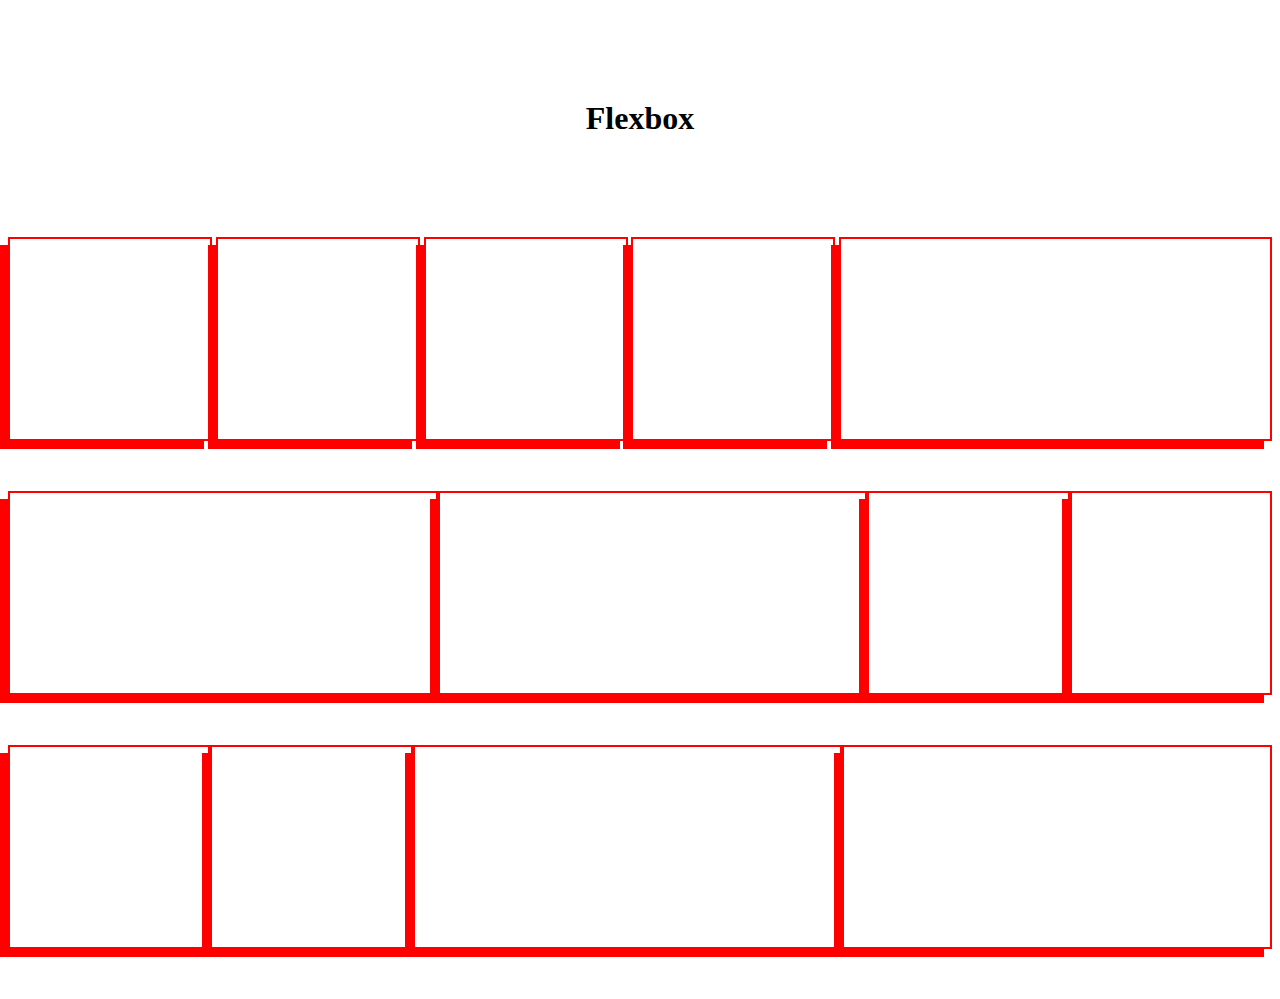
==== index.html @ 330cb213 "first commit" ====
<!DOCTYPE html>
<html lang="en">

<head>
    <meta charset="UTF-8">
    <meta http-equiv="X-UA-Compatible" content="IE=edge">
    <meta name="viewport" content="width=device-width, initial-scale=1.0">
    <link rel="stylesheet" type="text/css" href="style.css" />
    <title>Flex-box</title>

</head>

<body>
    <h1>Flexbox</h1>
    <div class='borda-principal'>
        <main class='container-01 '>
            <div class="caixa-pequena">
            </div>
            <div class="caixa-pequena">
            </div>
            <div class="caixa-pequena">
            </div>
            <div class="caixa-pequena">
            </div>
            <div class='caixa-grande'>
            </div>
        </main>
        <section class='container-02 '>
            <div class='caixa-grande'>
            </div>
            <div class='caixa-grande'>
            </div>
            <div class="caixa-pequena">
            </div>
            <div class="caixa-pequena">
            </div>
        </section>
        <section class='container-03 '>
            <div class="caixa-pequena">
            </div>
            <div class="caixa-pequena">
            </div>
            <div class='caixa-grande'>
            </div>
            <div class='caixa-grande'>
            </div>

        </section>
    </div>
</body>

</html>
---- style.css ----
h1 {
        text-align: center;
        margin-top: 100px;
        margin-bottom: 100px;
    }
    
    .caixa-pequena {
        width: 200px;
        height: 200px;
        border: solid 2px red;
        box-shadow: -8px 8px red;
    }
    
    .caixa-grande {
        width: 429px;
        height: 200px;
        border: solid 2px red;
        box-shadow: -8px 8px red;
    }
    
    .container-01 {
        display: flex;
        justify-content: space-between;
        margin-bottom: 50px;
        align-items: center;
    }
    
    .container-02 {
        display: flex;
        justify-content: space-between;
        margin-bottom: 50px;
    }
    
    .container-03 {
        display: flex;
        justify-content: space-between;
        margin-bottom: 50px;
    }
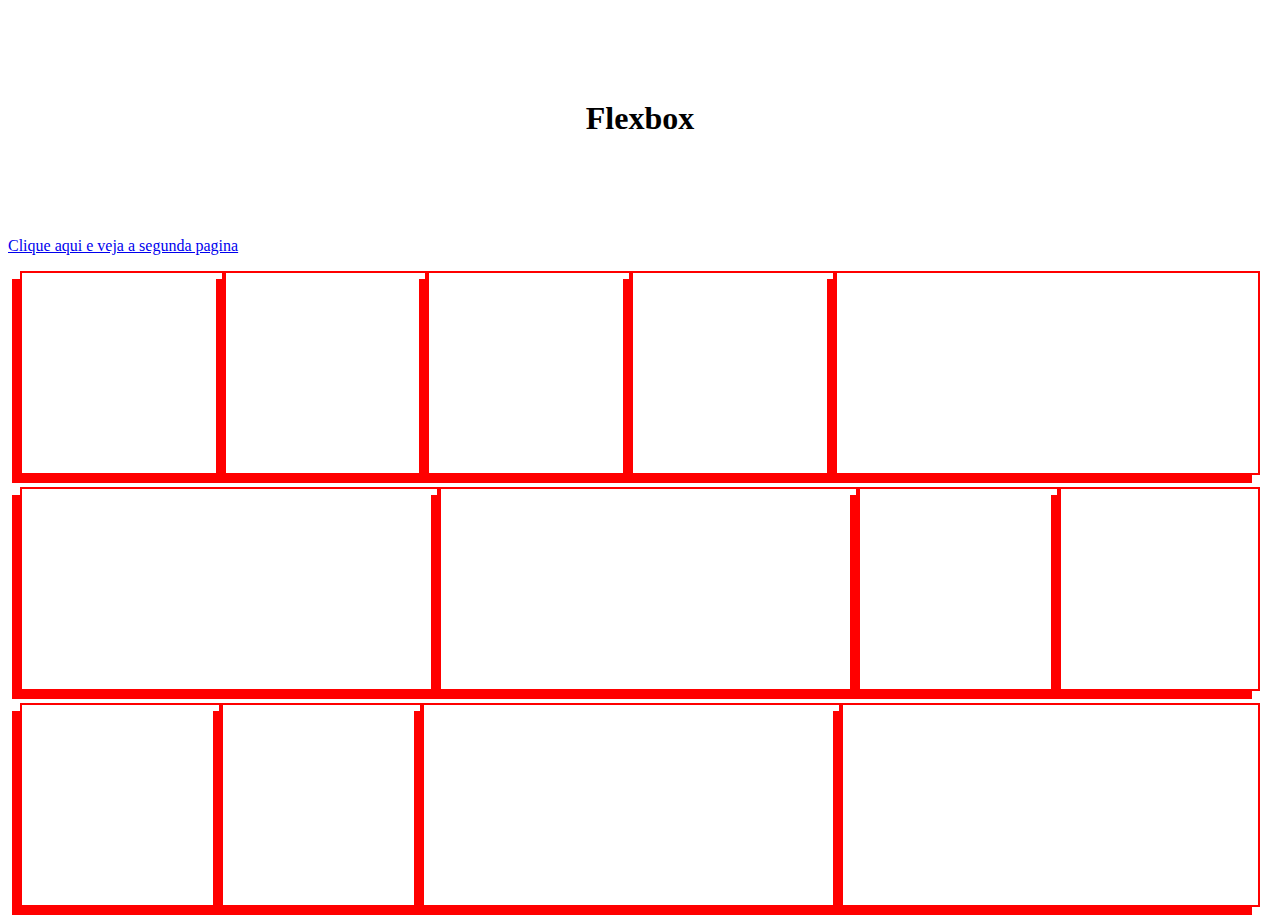
==== commit 1ed4c0c3: "2 pagina feita" ====
--- a/index.html
+++ b/index.html
@@ -12,41 +12,41 @@
 
 <body>
     <h1>Flexbox</h1>
-    <div class='borda-principal'>
-        <main class='container-01 '>
-            <div class="caixa-pequena">
-            </div>
-            <div class="caixa-pequena">
-            </div>
-            <div class="caixa-pequena">
-            </div>
-            <div class="caixa-pequena">
-            </div>
-            <div class='caixa-grande'>
-            </div>
-        </main>
-        <section class='container-02 '>
-            <div class='caixa-grande'>
-            </div>
-            <div class='caixa-grande'>
-            </div>
-            <div class="caixa-pequena">
-            </div>
-            <div class="caixa-pequena">
-            </div>
-        </section>
-        <section class='container-03 '>
-            <div class="caixa-pequena">
-            </div>
-            <div class="caixa-pequena">
-            </div>
-            <div class='caixa-grande'>
-            </div>
-            <div class='caixa-grande'>
-            </div>
+    <P><a href="pagina2.html">Clique aqui e veja a segunda pagina</a></P>
 
-        </section>
-    </div>
+    <main class='container-01 '>
+        <div class="caixa-pequena">
+        </div>
+        <div class="caixa-pequena">
+        </div>
+        <div class="caixa-pequena">
+        </div>
+        <div class="caixa-pequena">
+        </div>
+        <div class='caixa-grande'>
+        </div>
+    </main>
+    <section class='container-02 '>
+        <div class='caixa-grande'>
+        </div>
+        <div class='caixa-grande'>
+        </div>
+        <div class="caixa-pequena">
+        </div>
+        <div class="caixa-pequena">
+        </div>
+    </section>
+    <section class='container-03 '>
+        <div class="caixa-pequena">
+        </div>
+        <div class="caixa-pequena">
+        </div>
+        <div class='caixa-grande'>
+        </div>
+        <div class='caixa-grande'>
+        </div>
+    </section>
+
 </body>
 
 </html>--- a/style.css
+++ b/style.css
@@ -1,38 +1,102 @@
-    h1 {
-        text-align: center;
-        margin-top: 100px;
-        margin-bottom: 100px;
-    }
-    
-    .caixa-pequena {
-        width: 200px;
-        height: 200px;
-        border: solid 2px red;
-        box-shadow: -8px 8px red;
-    }
-    
-    .caixa-grande {
-        width: 429px;
-        height: 200px;
-        border: solid 2px red;
-        box-shadow: -8px 8px red;
-    }
-    
-    .container-01 {
-        display: flex;
-        justify-content: space-between;
-        margin-bottom: 50px;
-        align-items: center;
-    }
-    
-    .container-02 {
-        display: flex;
-        justify-content: space-between;
-        margin-bottom: 50px;
-    }
-    
-    .container-03 {
-        display: flex;
-        justify-content: space-between;
-        margin-bottom: 50px;
-    }+h1 {
+    text-align: center;
+    margin-top: 100px;
+    margin-bottom: 100px;
+}
+
+.caixa-pequena {
+    width: 200px;
+    height: 200px;
+    border: solid 2px red;
+    box-shadow: -8px 8px red;
+}
+
+.caixa-grande {
+    width: 422px;
+    height: 200px;
+    border: solid 2px red;
+    box-shadow: -8px 8px red;
+}
+
+.container-01 {
+    display: flex;
+    justify-content: space-between;
+    margin-bottom: 50px;
+    align-items: center;
+    margin: 12px
+}
+
+.container-02 {
+    display: flex;
+    justify-content: space-between;
+    margin-bottom: 50px;
+    align-items: center;
+    margin: 12px
+}
+
+.container-03 {
+    display: flex;
+    justify-content: space-between;
+    margin-bottom: 50px;
+    align-items: center;
+    margin: 12px
+}
+
+
+/* style 2 pagina*/
+
+.container-x {
+    display: flex;
+    justify-content: space-between;
+    margin-bottom: 50px;
+    align-items: center;
+    margin: 12px
+}
+
+.-a {
+    background-color: yellow;
+    height: 100px;
+    width: 100%;
+    margin-bottom: 20px;
+    margin-left: 12px;
+}
+
+.a {
+    background-color: yellow;
+    height: 100px;
+    width: 50%;
+    margin-bottom: 20px;
+    margin-left: 12px;
+}
+
+.b {
+    background-color: yellow;
+    height: 100px;
+    width: 33%;
+    margin-bottom: 20px;
+    margin-left: 12px;
+}
+
+.c {
+    background-color: yellow;
+    height: 100px;
+    width: 25%;
+    margin-bottom: 20px;
+    margin-left: 12px;
+}
+
+.d {
+    background-color: yellow;
+    height: 100px;
+    width: 25%;
+    margin-bottom: 20px;
+    margin-left: 12px;
+}
+
+.e {
+    background-color: yellow;
+    height: 100px;
+    width: 25%;
+    margin-bottom: 20px;
+    margin-left: 12px;
+}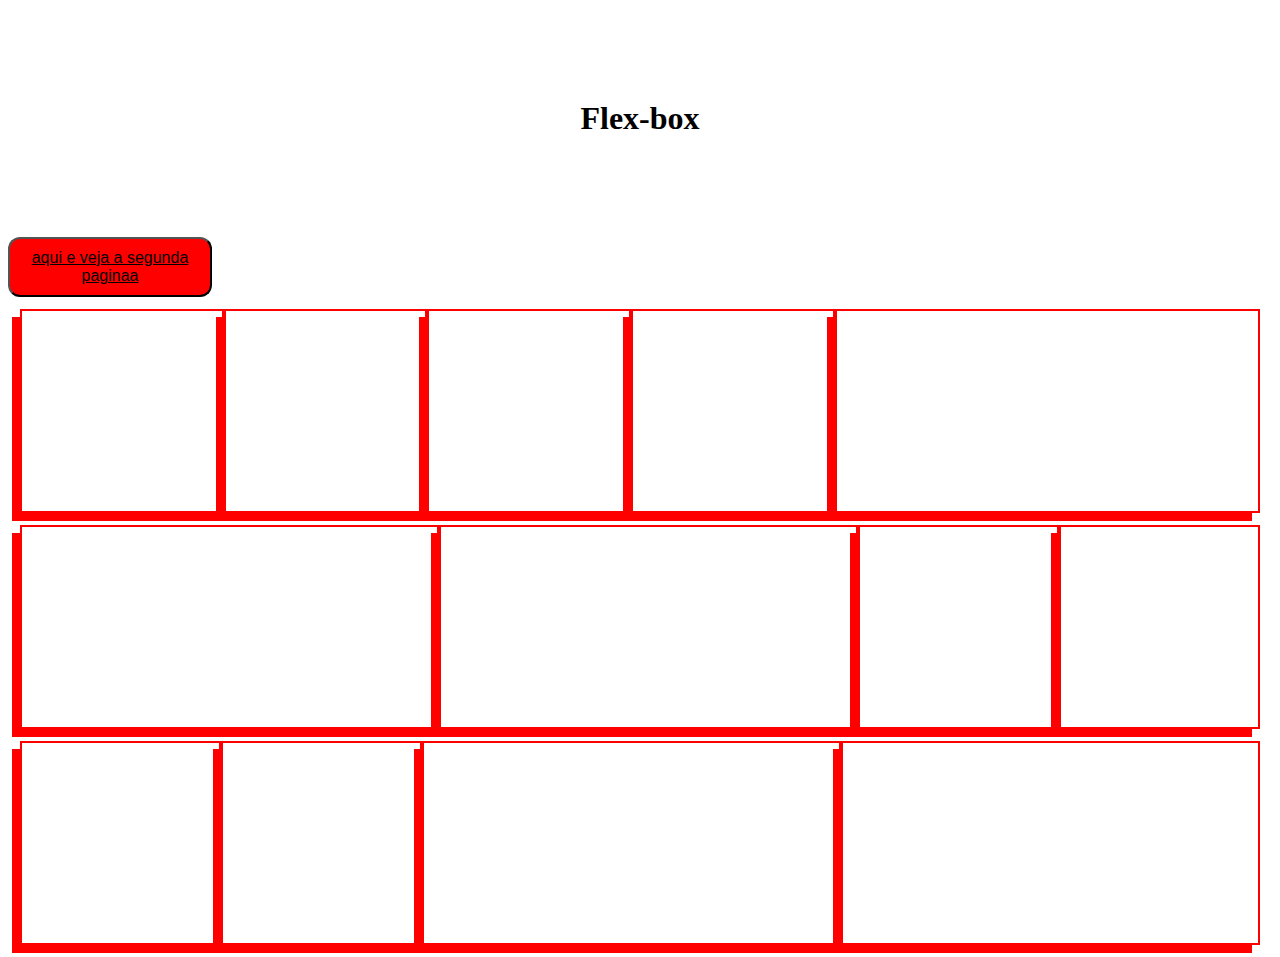
==== commit 1588dd26: "menu estilizados" ====
--- a/index.html
+++ b/index.html
@@ -11,8 +11,8 @@
 </head>
 
 <body>
-    <h1>Flexbox</h1>
-    <P><a href="pagina2.html">Clique aqui e veja a segunda pagina</a></P>
+    <h1>Flex-box</h1>
+    <button class='btn-1'><a href="pagina2.html"> aqui e veja a segunda paginaa</a></button>
 
     <main class='container-01 '>
         <div class="caixa-pequena">
@@ -26,6 +26,7 @@
         <div class='caixa-grande'>
         </div>
     </main>
+
     <section class='container-02 '>
         <div class='caixa-grande'>
         </div>
@@ -36,6 +37,7 @@
         <div class="caixa-pequena">
         </div>
     </section>
+
     <section class='container-03 '>
         <div class="caixa-pequena">
         </div>
--- a/style.css
+++ b/style.css
@@ -53,7 +53,7 @@
     margin: 12px
 }
 
-.-a {
+.a {
     background-color: yellow;
     height: 100px;
     width: 100%;
@@ -61,42 +61,22 @@
     margin-left: 12px;
 }
 
-.a {
-    background-color: yellow;
-    height: 100px;
-    width: 50%;
-    margin-bottom: 20px;
-    margin-left: 12px;
+.btn-1 {
+    height: 60px;
+    width: 204px;
+    background-color: red;
+    border-radius: 12px;
 }
 
-.b {
-    background-color: yellow;
-    height: 100px;
-    width: 33%;
-    margin-bottom: 20px;
-    margin-left: 12px;
+a {
+    color: black;
+    font-size: 16px;
 }
 
-.c {
+.btn-2 {
+    height: 60px;
+    width: 204px;
     background-color: yellow;
-    height: 100px;
-    width: 25%;
-    margin-bottom: 20px;
-    margin-left: 12px;
-}
-
-.d {
-    background-color: yellow;
-    height: 100px;
-    width: 25%;
-    margin-bottom: 20px;
-    margin-left: 12px;
-}
-
-.e {
-    background-color: yellow;
-    height: 100px;
-    width: 25%;
-    margin-bottom: 20px;
-    margin-left: 12px;
+    border-radius: 12px;
+    margin-left: 22px;
 }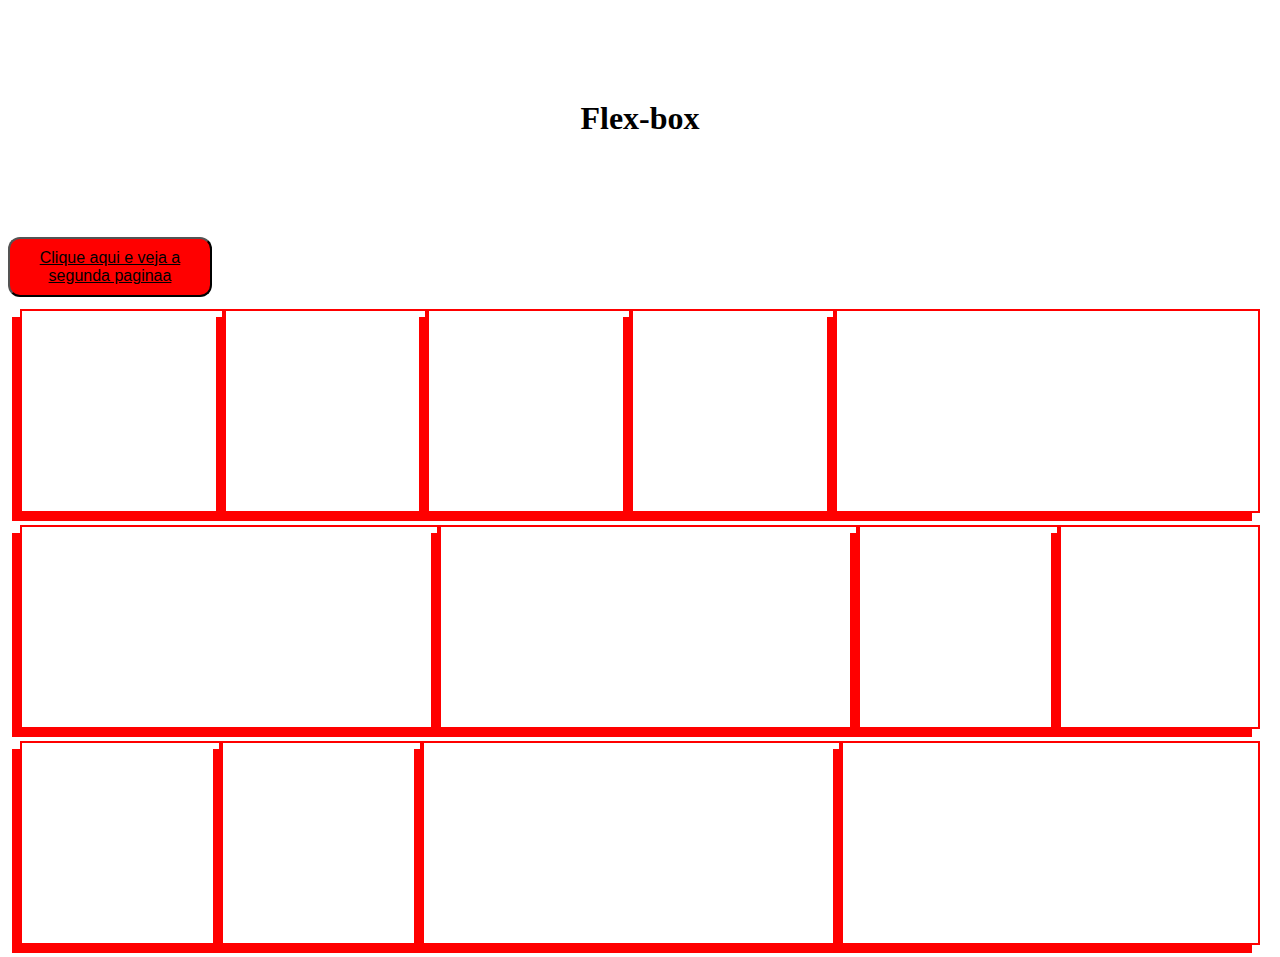
==== commit 964ba436: "btn-ajustado" ====
--- a/index.html
+++ b/index.html
@@ -12,7 +12,7 @@
 
 <body>
     <h1>Flex-box</h1>
-    <button class='btn-1'><a href="pagina2.html"> aqui e veja a segunda paginaa</a></button>
+    <button class='btn-1'><a href="pagina2.html">Clique aqui e veja a segunda paginaa</a></button>
 
     <main class='container-01 '>
         <div class="caixa-pequena">
